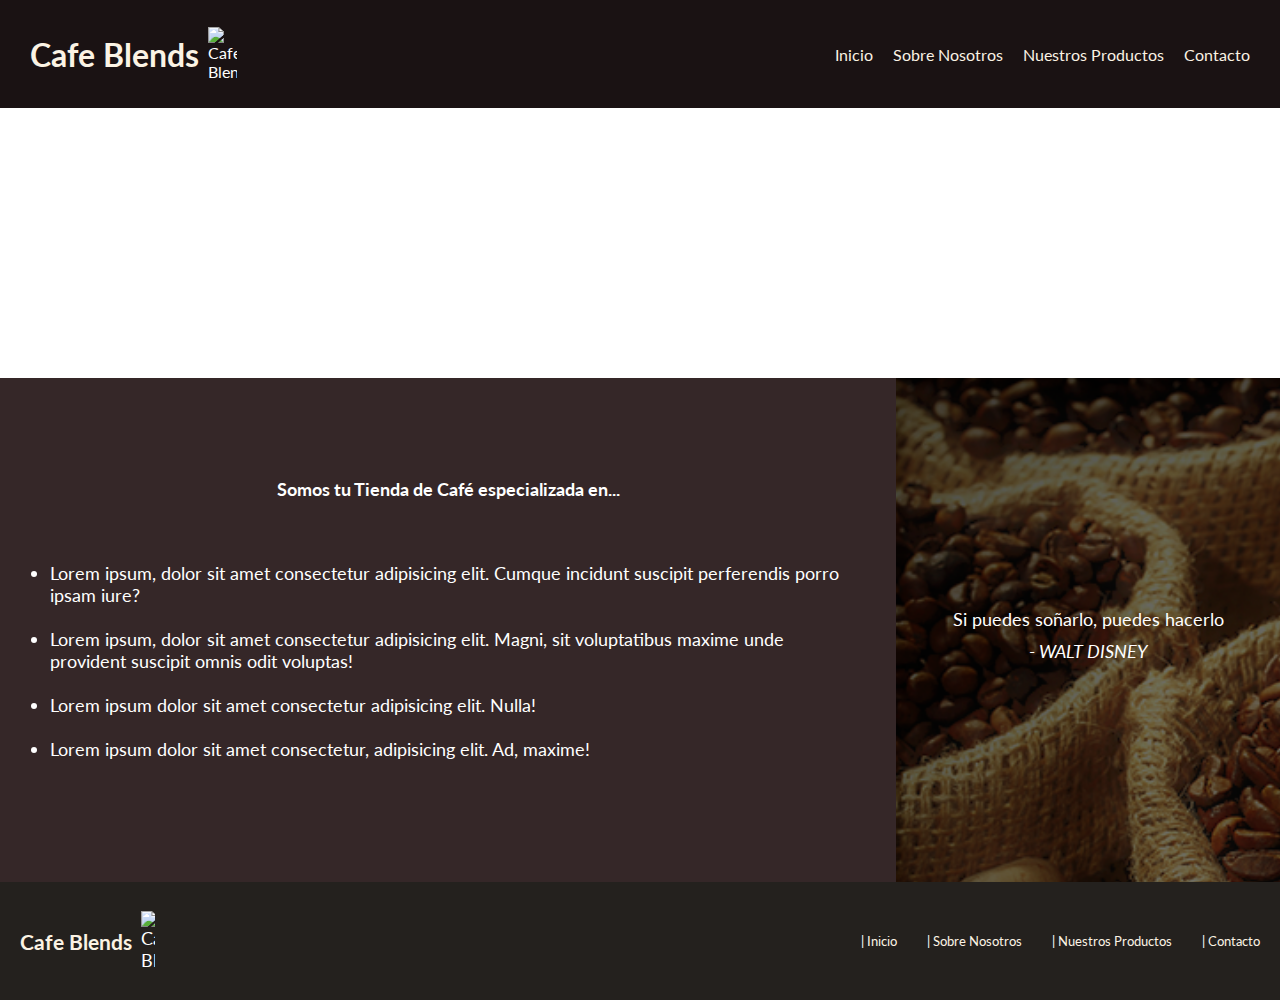
==== about.html @ 4e167034 "Diseño" ====
<!DOCTYPE html>
<html lang="en">
<head>
    <meta charset="UTF-8">
    <meta http-equiv="X-UA-Compatible" content="IE=edge">
    <meta name="viewport" content="width=device-width, initial-scale=1.0">
    <link rel="stylesheet" href="./css/styles.css">
    <link rel="preconnect" href="https://fonts.googleapis.com">
    <link rel="preconnect" href="https://fonts.gstatic.com" crossorigin>
    <link href="https://fonts.googleapis.com/css2?family=Lato&display=swap" rel="stylesheet">
    <title>Sobre Nosotros</title>
</head>
<body class="body_internas">
    <header>
        <div class="logo">
            <h1><a href="index.html">Cafe Blends</a></h1>
            <img src="./img/taza-de-cafe.png" alt="Cafe Blends">
        </div>
        <label>
            <input type="checkbox">
            <span class="menu"> <span class="hamburger"></span> </span>
            <ul>
                <li><a href="index.html">Inicio</a></li>
                <li><a href="about.html">Sobre Nosotros</a></li>
                <li><a href="products.html">Nuestros Productos</a></li>
                <li><a href="contact.html">Contacto</a></li>
            </ul>
        </label>
    </header>
    <main class="main_internas">
        <section class="section1">
            <video id="carosuel_video" class="carousel_video" src="https://media.istockphoto.com/id/491926500/es/v%C3%ADdeo/granos-de-caf%C3%A9-ca%C3%ADda.mp4?s=mp4-640x640-is&k=20&c=LbM7f-ehrhEQtOHIWj_45dc9sWhXbS59mIFO_Zb0zGg=" autoplay loop muted></video>
            <div class="carousel_contenedor">
                <div class="carousel_contenido carousel_contenido_index">
                    <h3>Somos Cafe Blends</h3>
                </div>
            </div>
        </section>
        
        <section class="section2_internas">
            <h4>Somos tu Tienda de Café especializada en...</h4>
            <br>
            <ul>
                <li>Lorem ipsum, dolor sit amet consectetur adipisicing elit. Cumque incidunt suscipit perferendis porro ipsam iure?</li> <br>
                <li>Lorem ipsum, dolor sit amet consectetur adipisicing elit. Magni, sit voluptatibus maxime unde provident suscipit omnis odit voluptas!</li> <br>
                <li>Lorem ipsum dolor sit amet consectetur adipisicing elit. Nulla!</li> <br>
                <li>Lorem ipsum dolor sit amet consectetur, adipisicing elit. Ad, maxime!</li> <br>
            </ul>
        </section>
        <aside>
            
            <blockquote>

            </blockquote>
           <p> Si puedes soñarlo, puedes hacerlo </p> 

           <figcaption> <cite>- WALT DISNEY</cite></cite></figcaption>
          
        </aside>
    </main>

    <footer>
        <div class="footer_logo">
            <h3><a href="index.html">Cafe Blends</a></h3>
            <img src="./img/taza-de-cafe.png" alt="Cafe Blends">

        </div>
        <div class="footer_nav">
            <li><a href="index.html">Inicio</a></li>
            <li><a href="about.html">Sobre Nosotros</a></li>
            <li><a href="products.html">Nuestros Productos</a></li>
            <li><a href="contact.html">Contacto</a></li>
        </div>
    </footer>
    <script src="./js/contact.js"></script>
</body>
</html>
---- css/styles.css ----
* {
    margin: 0;
    padding: 0;
    box-sizing: border-box;
  }  

html { font-size: 18px; overflow-x: hidden;}

body {
    font-family: 'Lato', sans-serif;
    display: grid;
    grid-template-areas: 
    "header"
    "main"
    "footer";
    grid-auto-rows: 6rem minmax(60rem, auto) minmax(4rem, auto);
    color: white;
    overflow-x: hidden;
}


.body_internas {
    grid-auto-rows: 6rem minmax(43rem, auto) minmax(4rem, auto);
}


header{
    grid-area: header;
    display: flex;
    flex-direction: row;
    align-items: center;
    justify-content: space-between;
    background-color: #1a1213;
    padding: 30px;
    overflow-x: hidden;
    font-size: 0.9rem;
}

header div{
    display: flex;
    flex-direction: row;
    align-items: center;
}

header div a{
    display: flex;
    flex-direction: row;
    text-decoration: none;
}

header div img{
    display: flex;
    flex-direction: row;
    width: 35px;
    margin: 6px;
    padding: 3px;
}

label ul{
    display: flex;
    flex-direction: row;
    list-style: none;
    gap: 20px;
}

label input { display: none; }

header label ul a{
    text-decoration: none;
    transition: all 0.5s;
}

header label ul a:hover{
    color: #dad1d1;  
}

header label ul li{
   transition: all 0.5s;
}
header label ul li:hover{
   transform: translatey(-5px);
}

main{
    grid-area: main;
    display: grid;
    grid-template-areas: 
    "section1 section1"
    "section2 aside";
    grid-auto-rows: 43rem minmax(15rem, auto);
    grid-template-columns: 70% 30%;
}

.main_internas{
    grid-auto-rows: 15rem minmax(15rem, auto);
    grid-template-columns: 70% 30%;
}

.section1{
    position: relative;
    grid-area: section1;
    min-height: 100%;
    width: 100%;
    background: transparent;
    overflow: hidden;
}

.carousel_video{
    z-index: -100;
    position: absolute;
    top: 0;
    left: 0;
    width: 100%;
    height: 100%;
    object-fit: cover;
    filter: blur(8px) brightness(0.8) contrast(110%);
    transform: scale(1.1)
  
}

.carousel_contenedor{ 
    height: 100%;
    z-index: 20;
    display: flex;
    justify-content: center;
    align-items: center;
}

.carousel_contenido{ 
    color: white;
    font-size: 100%;
    color: #FFFFFF;
    text-shadow: 0 0 10px #FFFFFF;
}

.carousel_contenido_index{ 
    font-size: 200%;
}

.section2{
    grid-area: section2;
    display: block;
    min-height: fit-content;
    width: 100%;
    background-color: #352728;
    padding: 20px;
}

.section2_internas{
    grid-area: section2;
    display: flex;
    min-height: fit-content;
    width: 100%;
    background-color: #352728;
    padding: 50px;
    gap: 20px;
    flex-direction: column;
    justify-content: center;
    align-items: center;
}

.ul_variedades_destacadas img{
   border-radius: 10px;
   transition: all 0.5s;
   width: 150px;
}
.ul_variedades_destacadas img:hover{
   -webkit-box-shadow: 0 0 20px 0px rgb(253, 253, 253);
   box-shadow: 0 0 20px 0px rgb(255, 255, 255);
}
.ul_variedades_destacadas{
    list-style: none;
    display: flex;
    gap: 25px;
    flex-wrap: wrap;
    justify-content: space-evenly ;
}

a{
    color: #FBF3E4;
    transition: all 1s;
}

a:hover{
    color: #aaa5a5;

}

aside{
    grid-area: aside;
    background-color: #90694a;   
    background-image: url("../Img/oferta_back.png");
    background-size: 300%;
    padding: 30px;
    display: flex;
    flex-direction: column;
    justify-content: center;
    align-items: center;
    gap: 10px;
    text-align: center;

}

.oferta_mes{
    max-height: 100%;
}

.oferta_mes img{
    max-height: 150px;
    width: 100%;
    object-fit: cover;
    border-radius: 10px;
    -webkit-animation: oferta_anim 1s cubic-bezier(0.250, 0.460, 0.450, 0.940) infinite alternate both;
	        animation: oferta_anim 1s cubic-bezier(0.250, 0.460, 0.450, 0.940) infinite alternate both;
}

@keyframes oferta_anim{
    0% {
      -webkit-box-shadow: 0 0 0 0 rgba(255, 255, 255, 0);
              box-shadow: 0 0 0 0 rgba(255, 255, 255, 0);
    }
    100% {
      -webkit-box-shadow: 0 0 20px 0px rgb(253, 253, 253);
              box-shadow: 0 0 20px 0px rgb(255, 255, 255);
    }
  }
  

footer{
    grid-area: footer;
    display: flex;
    flex-direction: row;
    list-style: none;
    gap: 20px;
    align-items: center;
    justify-content: space-between;
    padding: 20px;
    background-color: #24211e;
}

.footer_logo{
        display: flex;
        flex-direction: row;
        align-items: center;
}
.footer_logo a{
    text-decoration: none;
}
    
.footer_logo img{
        display: flex;
        flex-direction: row;
        width: 20px;
        margin: 6px;
        padding: 3px;
}

.footer_nav{
    display: flex;
    font-size: small;
    gap: 30px;
}
.footer_nav a{
     text-decoration: none;
}

.footer_nav li:before{
    content: "| ";
    color: white;
}
/* CONTACT */

form { max-width:420px; margin:20px auto; }

label{
    color: #FBF3E4
}

.feedback-input {
  color:white;
  font-family: Helvetica, Arial, sans-serif;
  font-weight:500;
  font-size: 18px;
  border-radius: 5px;
  line-height: 22px;
  background-color: #3527288a;
  border:2px solid white;
  transition: all 0.3s;
  padding: 13px;
  margin-bottom: 15px;
  width:100%;
  box-sizing: border-box;
  outline:0;
}

.feedback-input:focus { border:2px solid #CC4949; }

[type=textarea] {
  height: 80px;
  line-height: 150%;
  resize:vertical;
}

button {
  font-family: 'Montserrat', Arial, Helvetica, sans-serif;
  width: 100%;
  background:#90694a;
  border-radius:5px;
  border:0;
  cursor:pointer;
  color:white;
  font-size:24px;
  padding-top:10px;
  padding-bottom:10px;
  transition: all 0.3s;
  margin-top:-4px;
  font-weight:700;
}
button:hover { background:#CC4949; }
.contacto_aside{
    padding: 0;
}
.contacto_section2{
    padding: 0;
}
.contacto_map{
    width: 100%;
    height: 100%;
}


/* MEDIA QUERIES */

@media screen and (max-width:720px){
    header{
        padding: 10px;
        font-size: 12px;
         
    }

    .carousel_contenido{
        font-size: medium;
    }
    
    .main_internas{
        grid-auto-rows: 13rem minmax(15rem, auto) 15rem;
        grid-template-columns: 100%;
    }

    main{
        grid-template-areas: 
        "section1"
        "section2" 
        "aside";
        grid-auto-rows: 40rem minmax(15rem, auto) 15rem;
        grid-template-columns: 100%;
    }

    .footer_nav{
        font-size: 12px;
        gap: 20px;
    }

}

@media screen and (max-width:550px){
    header{
        padding: 10px;
        font-size: 12px;
         
    }


    main{
        grid-template-areas: 
        "section1"
        "aside" 
        "section2";
        grid-auto-rows: 35rem minmax(15rem, auto) minmax(15rem, auto);
    }

    .main_internas{
        grid-template-areas: 
        "section1"
        "section2"
        "aside";
        grid-auto-rows: 10rem minmax(15rem, auto) minmax(15rem, auto);
    }

    .carousel_contenido{
        font-size: medium;
    }

    .oferta_mes img{
        max-height: 280px;
    }

    .ul_variedades_destacadas img{
        width: 300px;
     }
     .ul_variedades_destacadas img:hover{
        -webkit-box-shadow: 0 0 20px 0px rgb(253, 253, 253);
        box-shadow: 0 0 20px 0px rgb(255, 255, 255);
     }
     .ul_variedades_destacadas{
         list-style: none;
         display: flex;
         gap: 25px;
         flex-wrap: wrap;
         justify-content: space-evenly ;
     }
     footer{
        flex-direction: column;
     }
     .footer_logo{
        transform: scale(90%);
     }
     .footer_nav{
        font-size: 12px;
        gap: 10px;
    }

    form { 
        max-width:280px; 
        margin:20px auto; 
        font-size: smaller;
    }
    
    label .menu {
        position: absolute;
        right: 0;
        top: 0;
        z-index: 100;
        width: 100px;
        height: 100px;
        background: rgba(255, 255, 255, 0);
        border-radius: 50% 50% 50% 50%;
        -webkit-transition: .5s ease-in-out;
        transition: .5s ease-in-out;
        box-shadow: 0 0 0 0 #FFF, 0 0 0 0 #FFF;
        cursor: pointer;
        
      }
      
      label .hamburger {
        position: absolute;
        top: 50px;
        right: 35px;
        width: 30px;
        height: 2px;
        background: #ffffff;
        display: block;
        -webkit-transform-origin: center;
        transform-origin: center;
        -webkit-transition: .5s ease-in-out;
        transition: .5s ease-in-out;
      }
      
      label .hamburger:after, label .hamburger:before {
        -webkit-transition: .5s ease-in-out;
        transition: .5s ease-in-out;
        content: "";
        position: absolute;
        display: block;
        width: 100%;
        height: 100%;
        background: #ffffff;
      }
      
      label .hamburger:before { top: -10px; }
      
      label .hamburger:after { bottom: -10px; }
      
      label input { display: none; }
      
      label input:checked + .menu {
        box-shadow: 0 0 0 100vw #FFF, 0 0 0 100vh #FFF;
        border-radius: 50%;
        
      }
      
      label input:checked + .menu .hamburger {
        -webkit-transform: rotate(45deg);
        transform: rotate(45deg);
        
      }
      
      label input:checked + .menu .hamburger:after {
        -webkit-transform: rotate(90deg);
        transform: rotate(90deg);
        bottom: 0;
        
      }
      
      label input:checked + .menu .hamburger:before {
        -webkit-transform: rotate(90deg);
        transform: rotate(90deg);
        top: 0;
        
      }
      
      label input:checked + .menu + ul { opacity: 1; }
      
      label ul {
        flex-direction: column;
        z-index: 200;
        position: absolute;
        top: 50%;
        left: 50%;
        -webkit-transform: translate(-50%, -50%);
        transform: translate(-50%, -50%);
        opacity: 0;
        -webkit-transition: .25s 0s ease-in-out;
        transition: .25s 0s ease-in-out;
      }
      
      label a {
        margin-bottom: 1em;
        display: block;
        color: #47301e;
        text-decoration: none;
        font-size: 20px;
        text-align: center;
        
      }


}
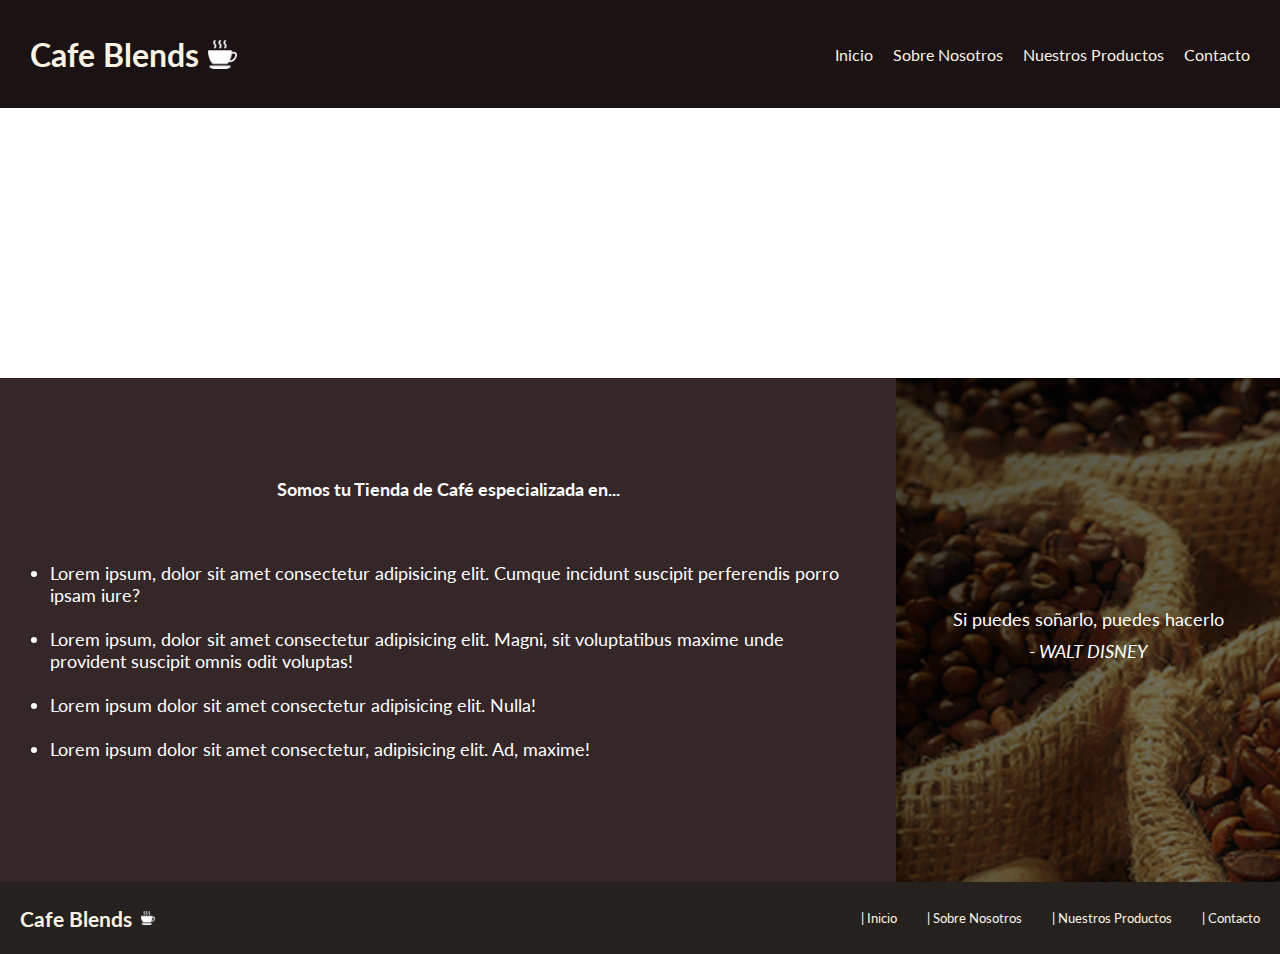
==== commit add33605: "Diseños4" ====
--- a/about.html
+++ b/about.html
@@ -14,7 +14,7 @@
     <header>
         <div class="logo">
             <h1><a href="index.html">Cafe Blends</a></h1>
-            <img src="./img/taza-de-cafe.png" alt="Cafe Blends">
+            <img src="./Img/taza-de-cafe.png" alt="Cafe Blends">
         </div>
         <label>
             <input type="checkbox">
@@ -62,7 +62,7 @@
     <footer>
         <div class="footer_logo">
             <h3><a href="index.html">Cafe Blends</a></h3>
-            <img src="./img/taza-de-cafe.png" alt="Cafe Blends">
+            <img src="./Img/taza-de-cafe.png" alt="Cafe Blends">
 
         </div>
         <div class="footer_nav">
--- a/css/styles.css
+++ b/css/styles.css
@@ -32,7 +32,6 @@
     justify-content: space-between;
     background-color: #1a1213;
     padding: 30px;
-    overflow-x: hidden;
     font-size: 0.9rem;
 }
 
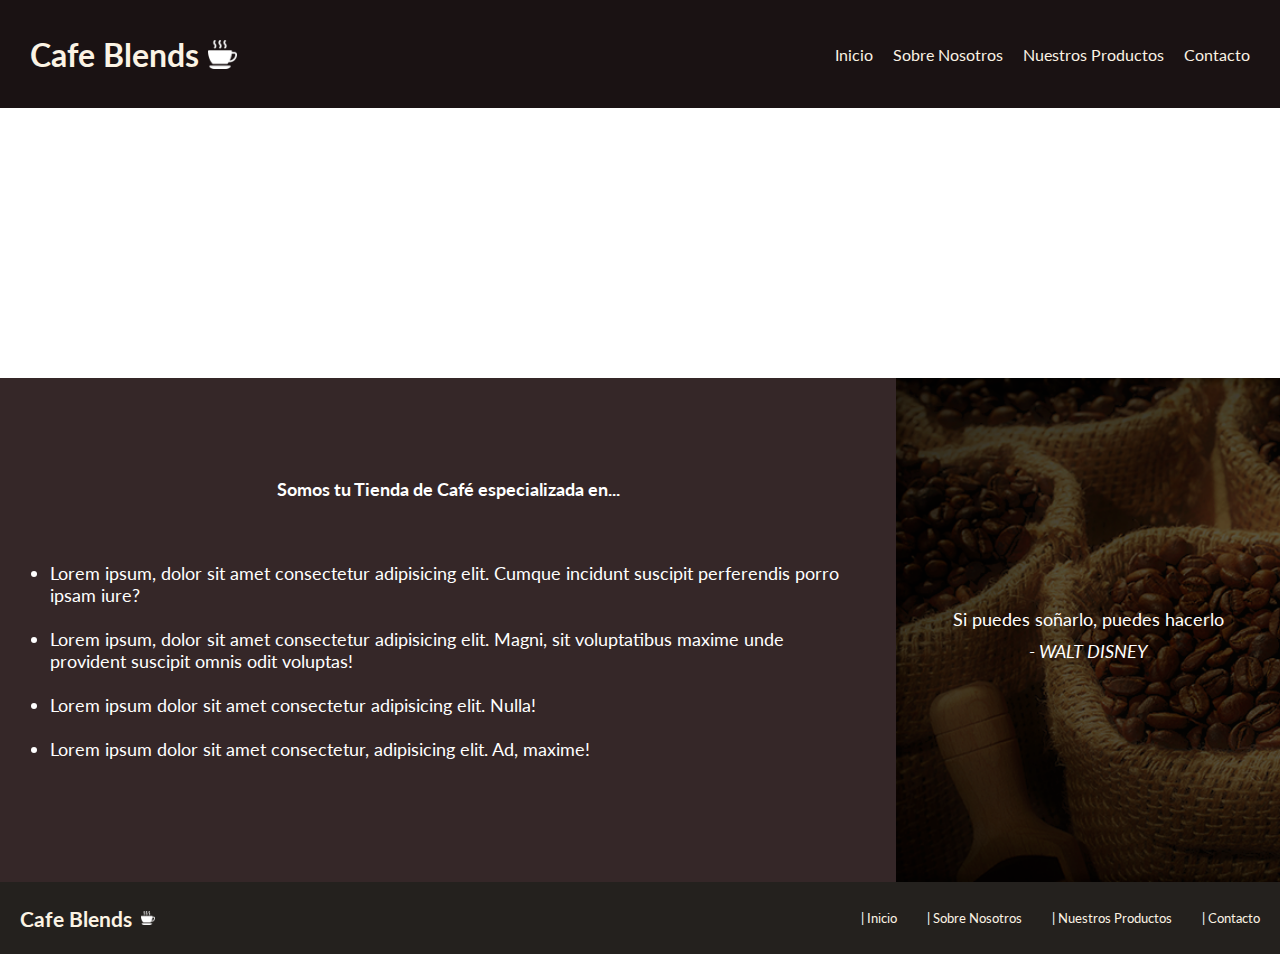
==== commit 71588127: "apirest-mockapi" ====
--- a/about.html
+++ b/about.html
@@ -72,6 +72,5 @@
             <li><a href="contact.html">Contacto</a></li>
         </div>
     </footer>
-    <script src="./js/contact.js"></script>
 </body>
 </html>--- a/css/styles.css
+++ b/css/styles.css
@@ -161,7 +161,7 @@
 .ul_variedades_destacadas img{
    border-radius: 10px;
    transition: all 0.5s;
-   width: 150px;
+   width: 100%;
 }
 .ul_variedades_destacadas img:hover{
    -webkit-box-shadow: 0 0 20px 0px rgb(253, 253, 253);
@@ -173,6 +173,17 @@
     gap: 25px;
     flex-wrap: wrap;
     justify-content: space-evenly ;
+}
+
+.li_productos{
+    background-color: #73503C;
+    padding: 20px;
+    border-radius: 20px;
+    box-shadow: 1px 2px 4px #1a1213;
+    width: 300px;
+}
+.li_productos a{
+    text-decoration: none;
 }
 
 a{
@@ -189,7 +200,7 @@
     grid-area: aside;
     background-color: #90694a;   
     background-image: url("../Img/oferta_back.png");
-    background-size: 300%;
+    background-size: cover;
     padding: 30px;
     display: flex;
     flex-direction: column;
@@ -395,7 +406,7 @@
     }
 
     .ul_variedades_destacadas img{
-        width: 300px;
+        width: 100%;
      }
      .ul_variedades_destacadas img:hover{
         -webkit-box-shadow: 0 0 20px 0px rgb(253, 253, 253);
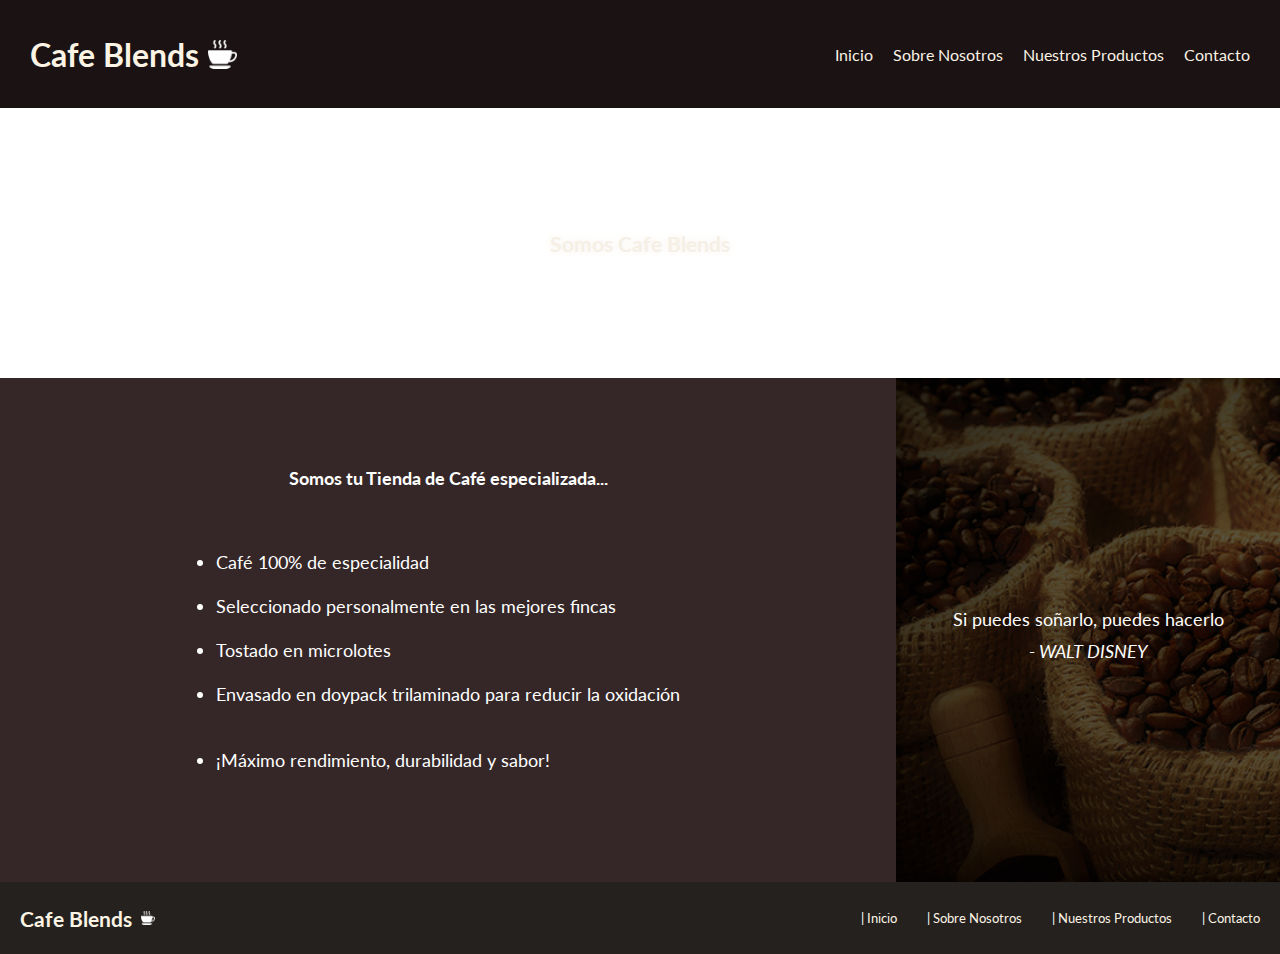
==== commit bb905478: "cambios menores" ====
--- a/about.html
+++ b/about.html
@@ -38,13 +38,14 @@
         </section>
         
         <section class="section2_internas">
-            <h4>Somos tu Tienda de Café especializada en...</h4>
+            <h4>Somos tu Tienda de Café especializada...</h4>
             <br>
             <ul>
-                <li>Lorem ipsum, dolor sit amet consectetur adipisicing elit. Cumque incidunt suscipit perferendis porro ipsam iure?</li> <br>
-                <li>Lorem ipsum, dolor sit amet consectetur adipisicing elit. Magni, sit voluptatibus maxime unde provident suscipit omnis odit voluptas!</li> <br>
-                <li>Lorem ipsum dolor sit amet consectetur adipisicing elit. Nulla!</li> <br>
-                <li>Lorem ipsum dolor sit amet consectetur, adipisicing elit. Ad, maxime!</li> <br>
+                <li>Café 100% de especialidad</li> <br>
+                <li>Seleccionado personalmente en las mejores fincas</li> <br>
+                <li>Tostado en microlotes</li> <br>
+                <li>Envasado en doypack trilaminado para reducir la oxidación</li> <br> <br>
+                <li>¡Máximo rendimiento, durabilidad y sabor!</li> <br>
             </ul>
         </section>
         <aside>
--- a/css/styles.css
+++ b/css/styles.css
@@ -128,12 +128,24 @@
 .carousel_contenido{ 
     color: white;
     font-size: 100%;
-    color: #FFFFFF;
-    text-shadow: 0 0 10px #FFFFFF;
+    color: #F5EFE6;
+    text-shadow: 0 0 10px #F5EFE6;
 }
 
 .carousel_contenido_index{ 
-    font-size: 200%;
+    animation-name: textzoom;
+    animation-duration: 5s;
+    animation-timing-function: linear;
+    animation-iteration-count: infinite;
+}
+
+@keyframes textzoom {
+    0%{
+        font-size: 150%;
+    }
+    100%{
+        font-size: 200%;
+    }
 }
 
 .section2{
@@ -159,9 +171,9 @@
 }
 
 .ul_variedades_destacadas img{
-   border-radius: 10px;
-   transition: all 0.5s;
-   width: 100%;
+    border-radius: 10px;
+    transition: all 0.5s;
+    width: 100%;
 }
 .ul_variedades_destacadas img:hover{
    -webkit-box-shadow: 0 0 20px 0px rgb(253, 253, 253);
@@ -509,7 +521,7 @@
         
       }
       
-      label input:checked + .menu + ul { opacity: 1; }
+      label input:checked + .menu + ul { display: block; }
       
       label ul {
         flex-direction: column;
@@ -519,7 +531,7 @@
         left: 50%;
         -webkit-transform: translate(-50%, -50%);
         transform: translate(-50%, -50%);
-        opacity: 0;
+        display: none;
         -webkit-transition: .25s 0s ease-in-out;
         transition: .25s 0s ease-in-out;
       }
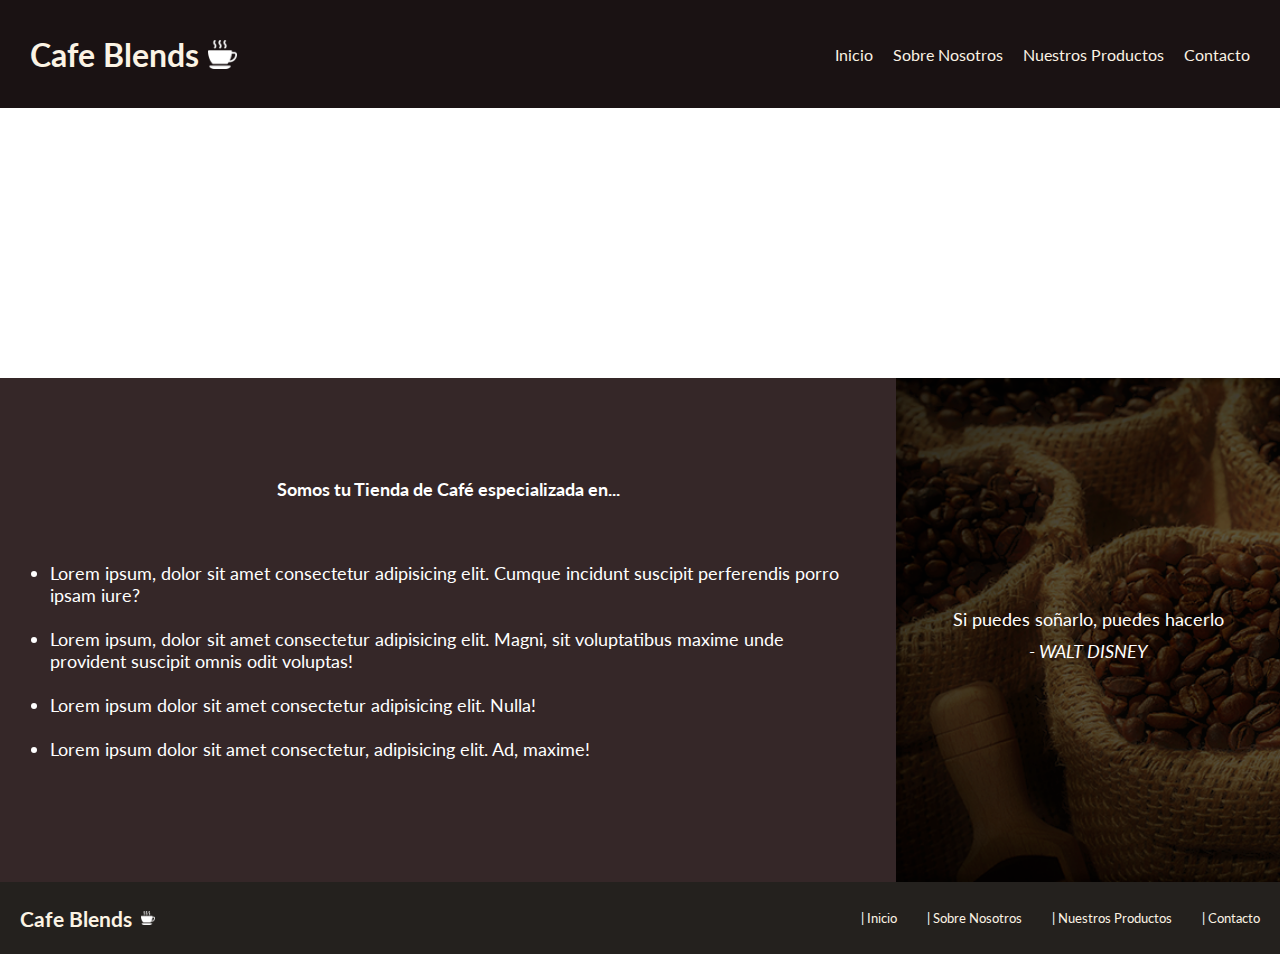
==== commit 3e1f02f2: "Merge pull request #3 from marianc90/titles-favicon" ====
--- a/about.html
+++ b/about.html
@@ -8,7 +8,8 @@
     <link rel="preconnect" href="https://fonts.googleapis.com">
     <link rel="preconnect" href="https://fonts.gstatic.com" crossorigin>
     <link href="https://fonts.googleapis.com/css2?family=Lato&display=swap" rel="stylesheet">
-    <title>Sobre Nosotros</title>
+    <link rel="icon" href="Img/favicon-32x32.png">
+    <title>Cafe Blends - Sobre Nosotros</title>
 </head>
 <body class="body_internas">
     <header>
@@ -38,14 +39,13 @@
         </section>
         
         <section class="section2_internas">
-            <h4>Somos tu Tienda de Café especializada...</h4>
+            <h4>Somos tu Tienda de Café especializada en...</h4>
             <br>
             <ul>
-                <li>Café 100% de especialidad</li> <br>
-                <li>Seleccionado personalmente en las mejores fincas</li> <br>
-                <li>Tostado en microlotes</li> <br>
-                <li>Envasado en doypack trilaminado para reducir la oxidación</li> <br> <br>
-                <li>¡Máximo rendimiento, durabilidad y sabor!</li> <br>
+                <li>Lorem ipsum, dolor sit amet consectetur adipisicing elit. Cumque incidunt suscipit perferendis porro ipsam iure?</li> <br>
+                <li>Lorem ipsum, dolor sit amet consectetur adipisicing elit. Magni, sit voluptatibus maxime unde provident suscipit omnis odit voluptas!</li> <br>
+                <li>Lorem ipsum dolor sit amet consectetur adipisicing elit. Nulla!</li> <br>
+                <li>Lorem ipsum dolor sit amet consectetur, adipisicing elit. Ad, maxime!</li> <br>
             </ul>
         </section>
         <aside>
--- a/css/styles.css
+++ b/css/styles.css
@@ -128,24 +128,12 @@
 .carousel_contenido{ 
     color: white;
     font-size: 100%;
-    color: #F5EFE6;
-    text-shadow: 0 0 10px #F5EFE6;
+    color: #FFFFFF;
+    text-shadow: 0 0 10px #FFFFFF;
 }
 
 .carousel_contenido_index{ 
-    animation-name: textzoom;
-    animation-duration: 5s;
-    animation-timing-function: linear;
-    animation-iteration-count: infinite;
-}
-
-@keyframes textzoom {
-    0%{
-        font-size: 150%;
-    }
-    100%{
-        font-size: 200%;
-    }
+    font-size: 200%;
 }
 
 .section2{
@@ -154,7 +142,9 @@
     min-height: fit-content;
     width: 100%;
     background-color: #352728;
-    padding: 20px;
+    padding: 30px;
+    text-align: center;
+
 }
 
 .section2_internas{
@@ -171,9 +161,9 @@
 }
 
 .ul_variedades_destacadas img{
-    border-radius: 10px;
-    transition: all 0.5s;
-    width: 100%;
+   border-radius: 10px;
+   transition: all 0.5s;
+   width: 100%;
 }
 .ul_variedades_destacadas img:hover{
    -webkit-box-shadow: 0 0 20px 0px rgb(253, 253, 253);
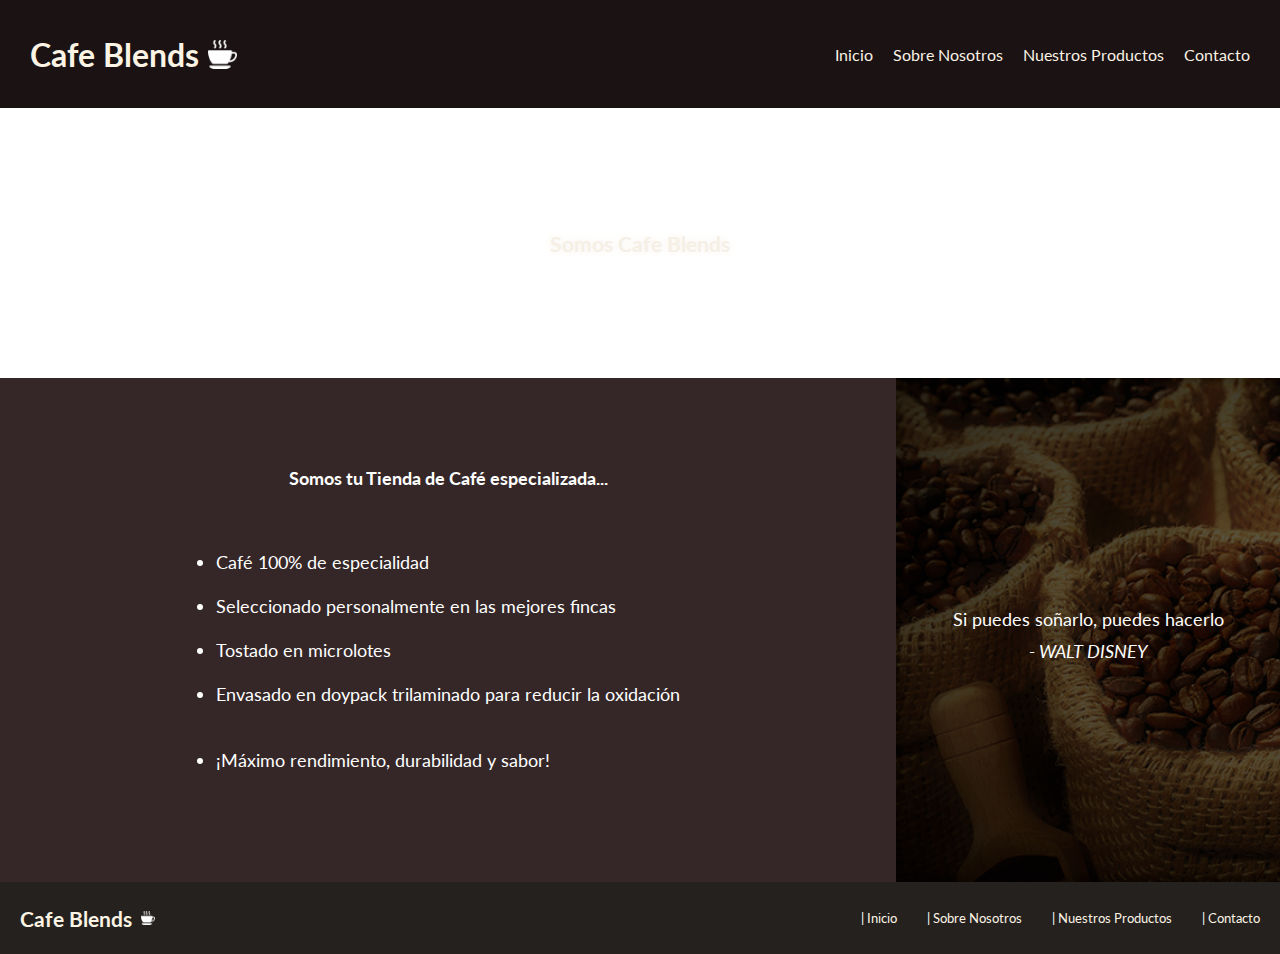
==== commit 8d6143e1: "Merge pull request #4 from marianc90/Agos" ====
--- a/about.html
+++ b/about.html
@@ -39,13 +39,14 @@
         </section>
         
         <section class="section2_internas">
-            <h4>Somos tu Tienda de Café especializada en...</h4>
+            <h4>Somos tu Tienda de Café especializada...</h4>
             <br>
             <ul>
-                <li>Lorem ipsum, dolor sit amet consectetur adipisicing elit. Cumque incidunt suscipit perferendis porro ipsam iure?</li> <br>
-                <li>Lorem ipsum, dolor sit amet consectetur adipisicing elit. Magni, sit voluptatibus maxime unde provident suscipit omnis odit voluptas!</li> <br>
-                <li>Lorem ipsum dolor sit amet consectetur adipisicing elit. Nulla!</li> <br>
-                <li>Lorem ipsum dolor sit amet consectetur, adipisicing elit. Ad, maxime!</li> <br>
+                <li>Café 100% de especialidad</li> <br>
+                <li>Seleccionado personalmente en las mejores fincas</li> <br>
+                <li>Tostado en microlotes</li> <br>
+                <li>Envasado en doypack trilaminado para reducir la oxidación</li> <br> <br>
+                <li>¡Máximo rendimiento, durabilidad y sabor!</li> <br>
             </ul>
         </section>
         <aside>
--- a/css/styles.css
+++ b/css/styles.css
@@ -128,12 +128,25 @@
 .carousel_contenido{ 
     color: white;
     font-size: 100%;
-    color: #FFFFFF;
-    text-shadow: 0 0 10px #FFFFFF;
+    color: #F5EFE6;
+    text-shadow: 0 0 10px #F5EFE6;
 }
 
 .carousel_contenido_index{ 
-    font-size: 200%;
+    animation-name: textzoom;
+    animation-duration: 5s;
+    animation-timing-function: linear;
+    animation-iteration-count: infinite;
+    animation-direction: alternate;
+}
+
+@keyframes textzoom {
+    0%{
+        font-size: 160%;
+    }
+    100%{
+        font-size: 200%;
+    }
 }
 
 .section2{
@@ -161,9 +174,9 @@
 }
 
 .ul_variedades_destacadas img{
-   border-radius: 10px;
-   transition: all 0.5s;
-   width: 100%;
+    border-radius: 10px;
+    transition: all 0.5s;
+    width: 100%;
 }
 .ul_variedades_destacadas img:hover{
    -webkit-box-shadow: 0 0 20px 0px rgb(253, 253, 253);
